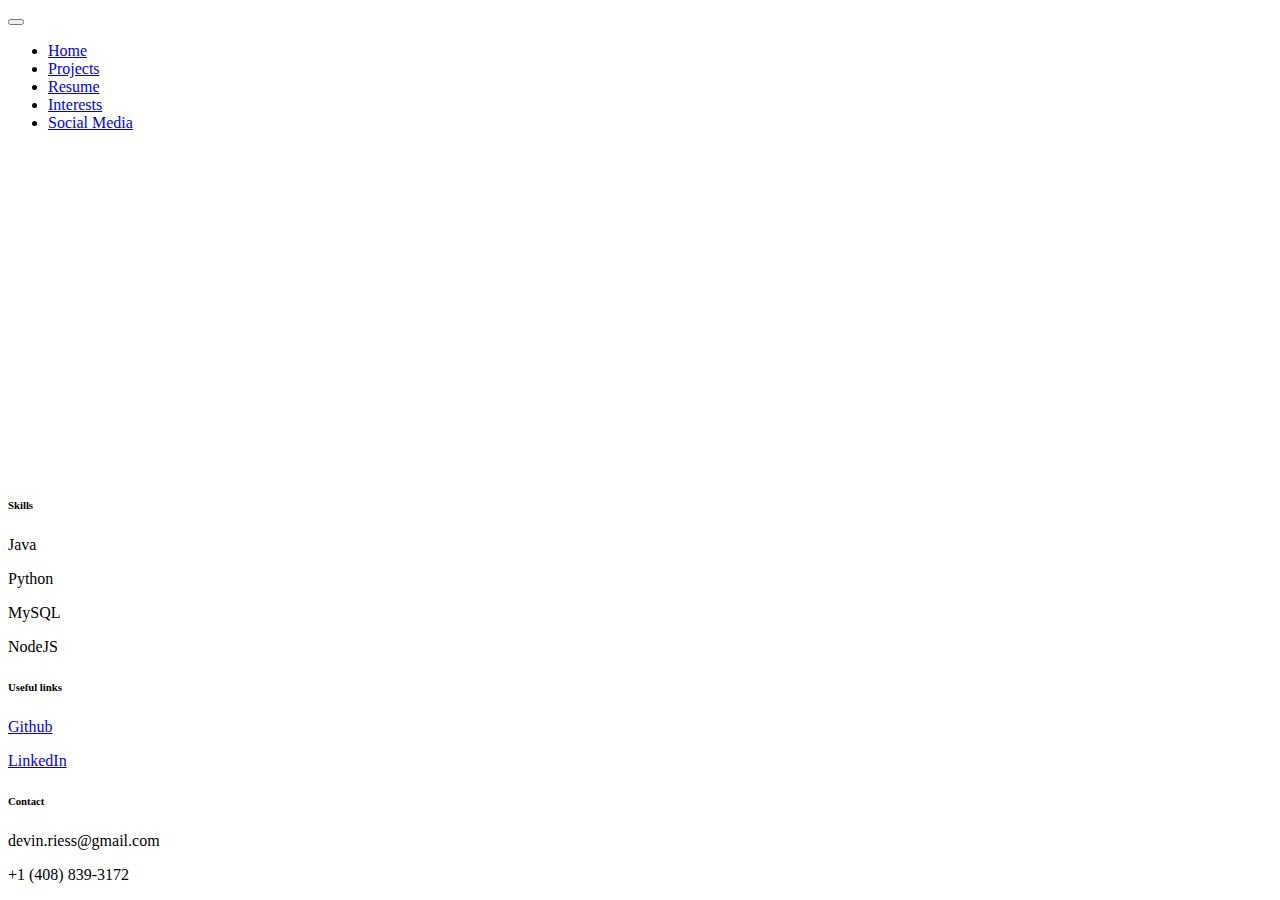
==== interests.html @ 6e82740f "added menu bar and broke pages up into sections" ====
<!DOCTYPE html>
<html lang="en">
<head>
  <meta charset="utf-8">
  <meta name="viewport"    content="width=device-width, initial-scale=1.0">
  <meta name="description" content="">
  <!-- Bootstrap -->
  <link href="https://cdn.jsdelivr.net/npm/bootstrap@5.0.2/dist/css/bootstrap.min.css" rel="stylesheet" integrity="sha384-EVSTQN3/azprG1Anm3QDgpJLIm9Nao0Yz1ztcQTwFspd3yD65VohhpuuCOmLASjC" crossorigin="anonymous">
  <!-- Fonts -->
  <link rel="stylesheet" href="http://fonts.googleapis.com/css?family=Alice|Open+Sans:400,300,700">
    <meta charset="UTF-8">
    <title>Interests</title>
</head>
<body>
<nav class="navbar navbar-expand-lg navbar-dark bg-dark">
  <button class="navbar-toggler" type="button" data-toggle="collapse" data-target="#navbarSupportedContent" aria-controls="navbarSupportedContent" aria-expanded="false" aria-label="Toggle navigation">
    <span class="navbar-toggler-icon"></span>
  </button>

  <div class="collapse navbar-collapse" id="navbarSupportedContent">
    <ul class="navbar-nav mr-auto">
      <li class="nav-item active">
        <a class="nav-link" href="home.html">Home</span></a>
      </li>
      <li class="nav-item active">
        <a class="nav-link" href="projects.html">Projects</a>
      </li>
      <li class="nav-item">
        <a class="nav-link" href="resume.html">Resume</a>
      </li>
      <li class="nav-item active">
        <a class="nav-link" href="interests.html">Interests</a>
      </li>
      <li class="nav-item active">
        <a class="nav-link" href="social.html">Social Media</a>
      </li>
    </ul>
  </div>
</nav>

<footer class="text-center text-lg-start text-white bg-dark" style="bottom: 0;position: absolute; width: 100%">
  <!-- Section: Links  -->
  <section class="d-flex justify-content-center justify-content-lg-between p-4 border-bottom">
  <div class="container text-center text-md-start mt-5">
    <!-- Grid row -->
    <div class="row mt-3">
      <!-- Grid column -->

      <!-- Grid column -->
      <div class="col-md-2 col-lg-2 col-xl-2 mx-auto mb-4">
        <!-- Links -->
        <h6 class="text-uppercase fw-bold mb-4">
          Skills
        </h6>
        <p>Java</p>
        <p>Python</p>
        <p>MySQL</p>
        <p>NodeJS</p>
      </div>
      <!-- Grid column -->

      <!-- Grid column -->
      <div class="col-md-3 col-lg-2 col-xl-2 mx-auto mb-4">
        <!-- Links -->
        <h6 class="text-uppercase fw-bold mb-4">
          Useful links
        </h6>
        <p class="follow-me-icons">
          <a href="https://github.com/deri9377" class="reset-text"><i class="fa fa-github fa-2"></i> Github</a>
        </p>
        <p class="follow-me-icons">
          <a href="https://www.linkedin.com/in/devin-riess/" class="reset-text"><i class="fa fa-linkedin fa-2"></i> LinkedIn</a>
        </p>
      </div>
      <!-- Grid column -->

      <!-- Grid column -->
      <div class="col-md-3 col-lg-2 col-xl-2 mx-auto mb-4">
        <!-- Links -->
        <h6 class="text-uppercase fw-bold mb-4">Contact</h6>
        <p>devin.riess@gmail.com</p>
        <p>+1 (408) 839-3172</p>
      </div>
      <!-- Grid column -->
    </div>
    <!-- Grid row -->
  </div>
  </section>
  <!-- Section: Links  -->
  <!-- Copyright -->
</footer>
</body>
</html>
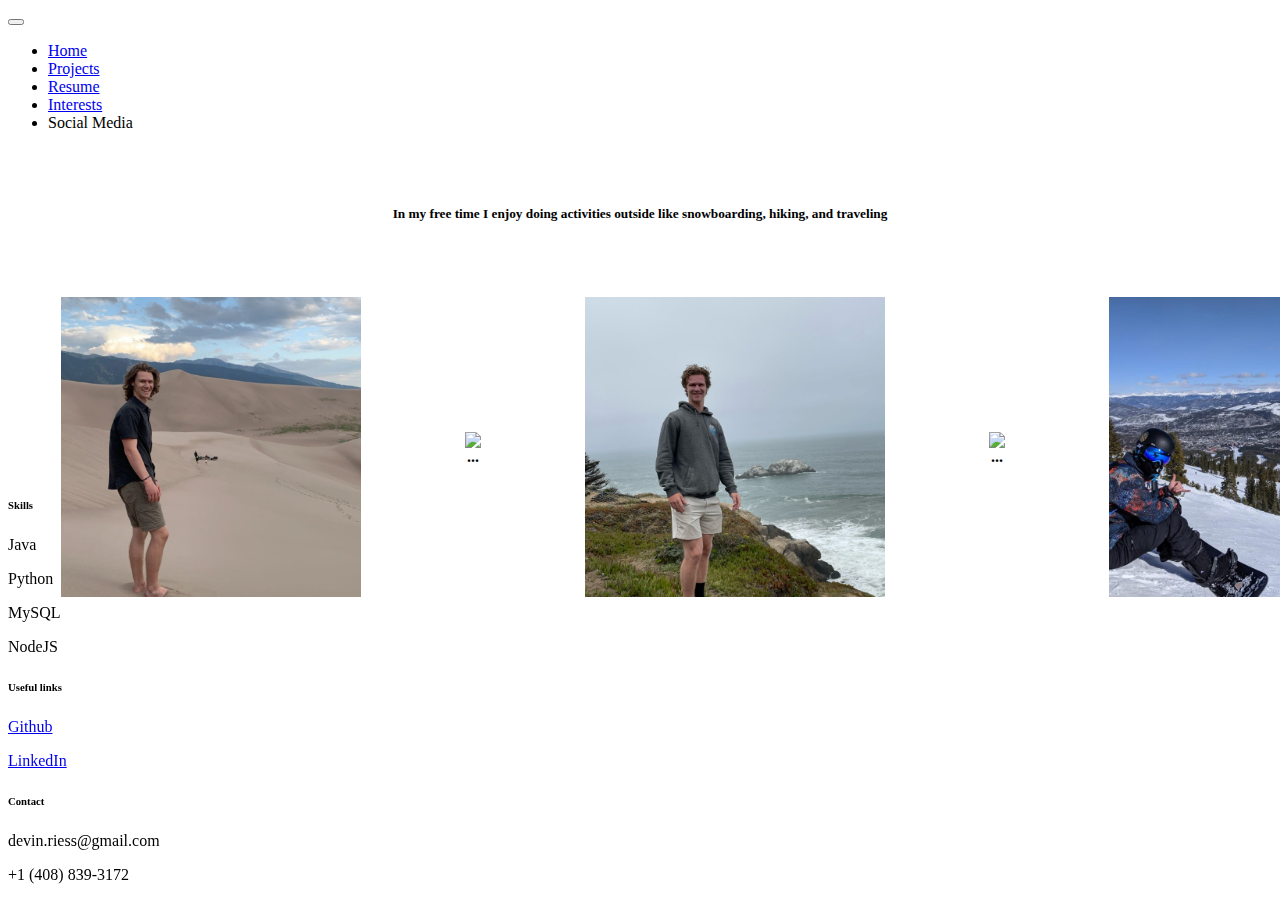
==== commit 7784eb73: "fixed content center" ====
--- a/interests.html
+++ b/interests.html
@@ -1,6 +1,7 @@
 <!DOCTYPE html>
 <html lang="en">
 <head>
+  <link rel="stylesheet" href="styles.css">
   <meta charset="utf-8">
   <meta name="viewport"    content="width=device-width, initial-scale=1.0">
   <meta name="description" content="">
@@ -20,7 +21,7 @@
   <div class="collapse navbar-collapse" id="navbarSupportedContent">
     <ul class="navbar-nav mr-auto">
       <li class="nav-item active">
-        <a class="nav-link" href="home.html">Home</span></a>
+        <a class="nav-link" href="index.html">Home</span></a>
       </li>
       <li class="nav-item active">
         <a class="nav-link" href="projects.html">Projects</a>
@@ -32,13 +33,36 @@
         <a class="nav-link" href="interests.html">Interests</a>
       </li>
       <li class="nav-item active">
-        <a class="nav-link" href="social.html">Social Media</a>
+        <a class="nav-link" onclick=document.getElementById("footer").scrollIntoView()>Social Media</a>
       </li>
     </ul>
   </div>
 </nav>
+<br><br>
+<div class="container" style="text-align: center">
+  <h5>In my free time I enjoy doing activities outside like snowboarding, hiking, and traveling</h5>
+  <table>
+    <tr>
+      <th>
+        <img class="img" src="resources/sand.JPG" alt="...">
+      </th>
+      <th>
+        <img class="img" src="resources/hiking.png" alt="...">
+      </th>
+      <th>
+        <img class="img" src="resources/sf_coast.JPG" alt="...">
+      </th>
+      <th>
+        <img class="img" src="resources/greenshirt.png" alt="...">
+      </th>
+      <th>
+        <img class="img" src="resources/snowboard.JPG" alt="...">
+      </th>
+    </tr>
+  </table>
+</div>
 
-<footer class="text-center text-lg-start text-white bg-dark" style="bottom: 0;position: absolute; width: 100%">
+<footer id="footer" class="text-center text-lg-start text-white bg-dark" style="bottom: 0;position: fixed; width: 100%">
   <!-- Section: Links  -->
   <section class="d-flex justify-content-center justify-content-lg-between p-4 border-bottom">
   <div class="container text-center text-md-start mt-5">
--- a/styles.css
+++ b/styles.css
@@ -0,0 +1,61 @@
+
+
+.item{
+    background-color:black;
+    display:block;
+}
+
+
+.carousel-inner{
+    min-height : 300px;
+    width : 100%;
+    padding: 1em;
+}
+
+.carousel-caption{
+    color:#000;
+}
+.card {
+    margin: 0 0.5em;
+    box-shadow: 2px 6px 8px 0 rgba(22, 22, 26, 0.18);
+    border: none;
+    border-radius: 0;
+}
+
+.card-img-top {
+    width: 100%;
+    height: 15vw;
+    object-fit: cover;
+}
+
+.img {
+    margin: auto;
+    width: 300px;
+    height: 300px;
+    padding: 50px;
+    object-fit: cover;
+}
+
+.carousel-control-next-icon, .carousel-control-prev-icon  {
+    position: absolute;
+    bottom: 20px;
+    width: 2vw;
+    height: 2vw;
+}
+
+
+.carousel-control-prev {
+    height: 5vw;
+    width: 5vw;
+    position: absolute;
+    bottom: 0;
+    margin-left: -50px;
+}
+
+.carousel-control-next {
+    height: 5vw;
+    width: 5vw;
+    position: absolute;
+    bottom: 0;
+    margin-right: -25px;
+}
